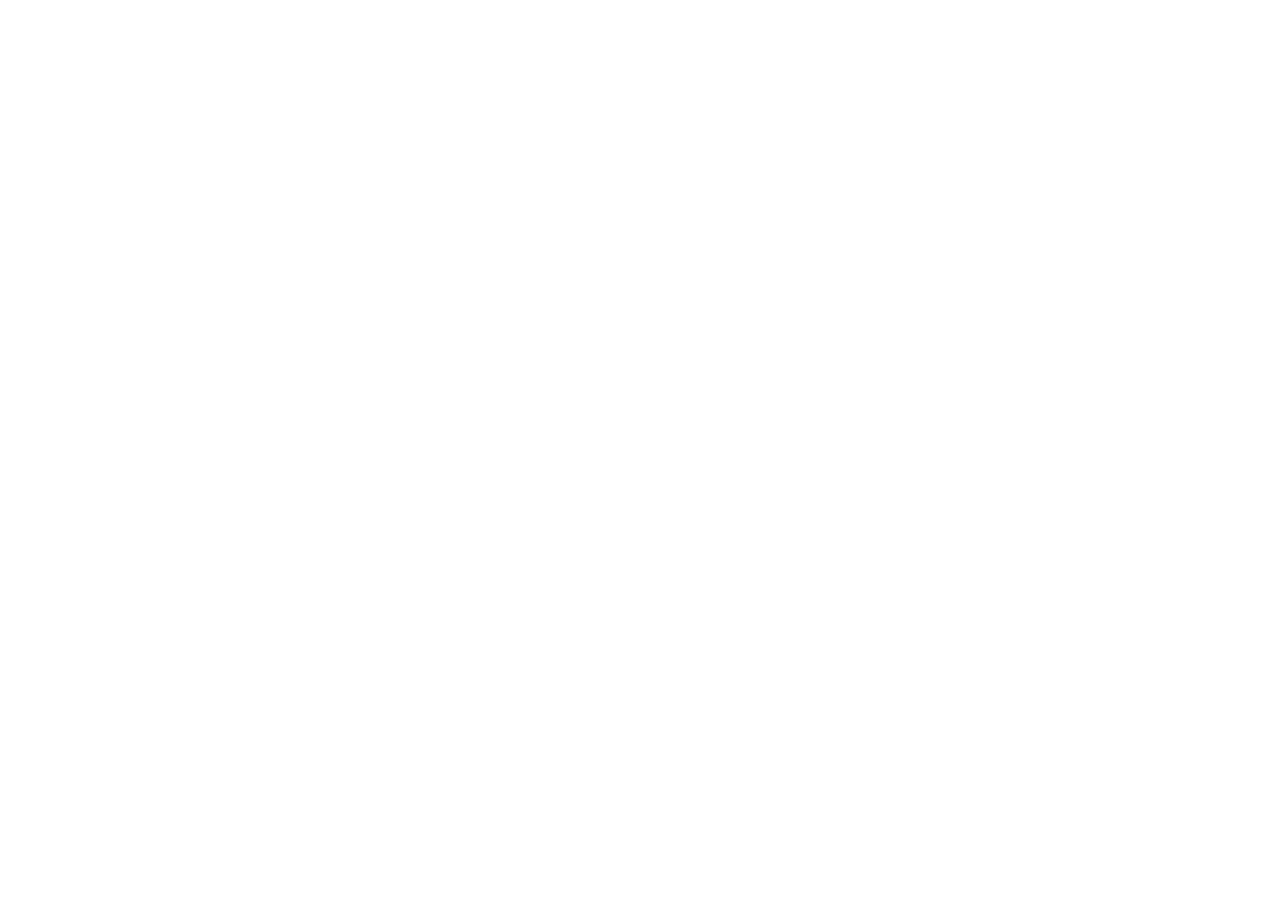
==== index.html @ 633e7de9 "initial commit with Psuedo Coding" ====
<!DOCTYPE html>
<html lang="en">
<head>
    <meta charset="UTF-8">
    <meta http-equiv="X-UA-Compatible" content="IE=edge">
    <meta name="viewport" content="width=device-width, initial-scale=1.0">
    <title>Coding Quiz</title>
</head>
<body>
    <!-- A title -->

    <!-- A button to start quiz -->

    <!-- Timer Countdown -->

    <!-- Container for questions -->

    <!-- Container for High Score -->

    
</body>
</html>
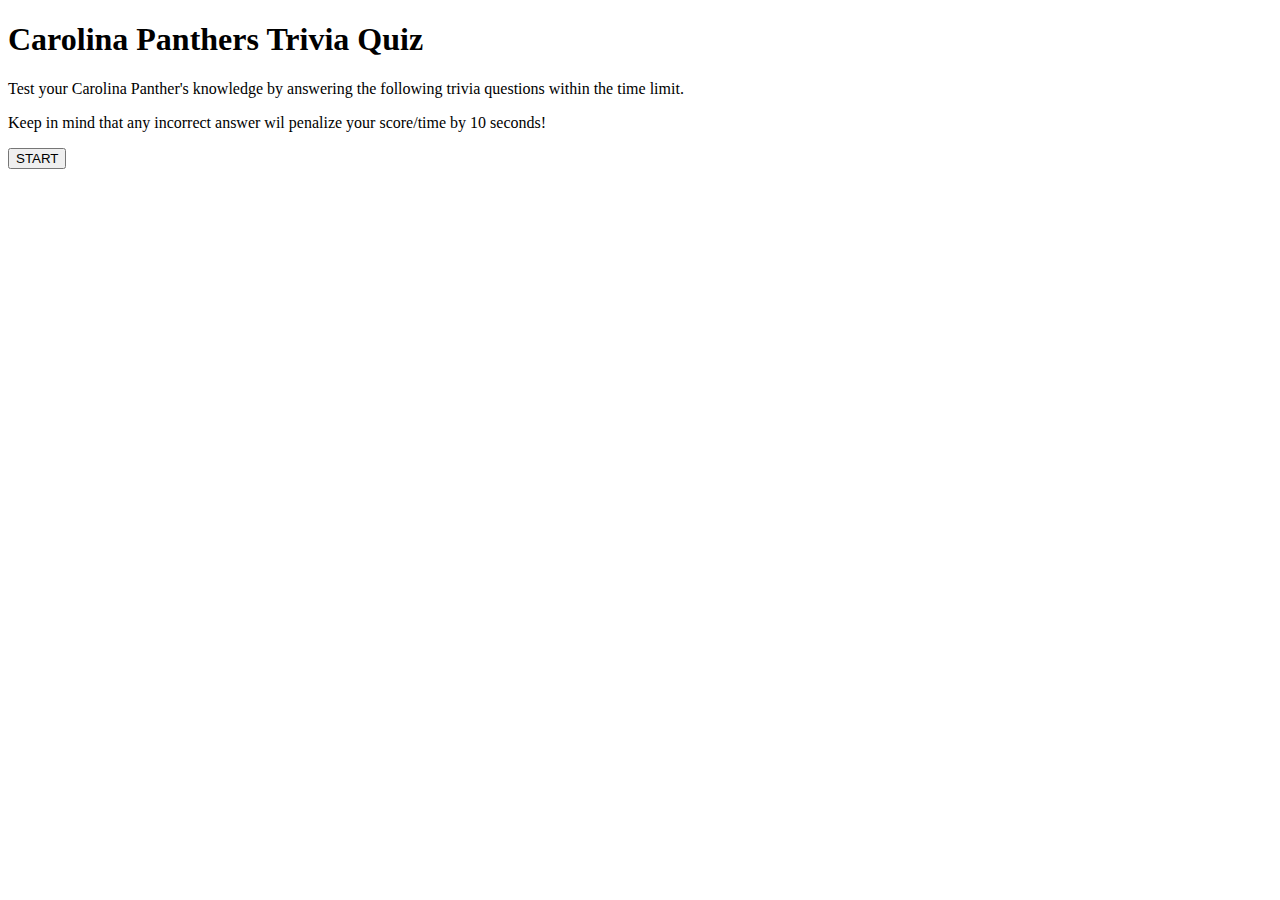
==== commit e558e4d5: "added basic HTML structure" ====
--- a/index.html
+++ b/index.html
@@ -4,19 +4,29 @@
     <meta charset="UTF-8">
     <meta http-equiv="X-UA-Compatible" content="IE=edge">
     <meta name="viewport" content="width=device-width, initial-scale=1.0">
-    <title>Coding Quiz</title>
+    <title>Carolina Panthers Quiz</title>
+    <link rel="stylesheet" href="assets/css/style.css">
 </head>
 <body>
-    <!-- A title -->
-
+    <div>
+         <!-- A title -->
+        <h1>Carolina Panthers Trivia Quiz</h1>
+        <p>
+            Test your Carolina Panther's knowledge by answering the following
+            trivia questions within the time limit.    
+        </p>
+        <p>
+            Keep in mind that any incorrect answer wil penalize your score/time by 10 seconds!
+        </p>
+    </div>
     <!-- A button to start quiz -->
-
+    <button id="start">START</button>
     <!-- Timer Countdown -->
-
+    <div id="timer"></div>
     <!-- Container for questions -->
-
+    <div id="questionBox"></div>
     <!-- Container for High Score -->
 
-    
+    <script src="assets/js/script.js"></script>
 </body>
 </html>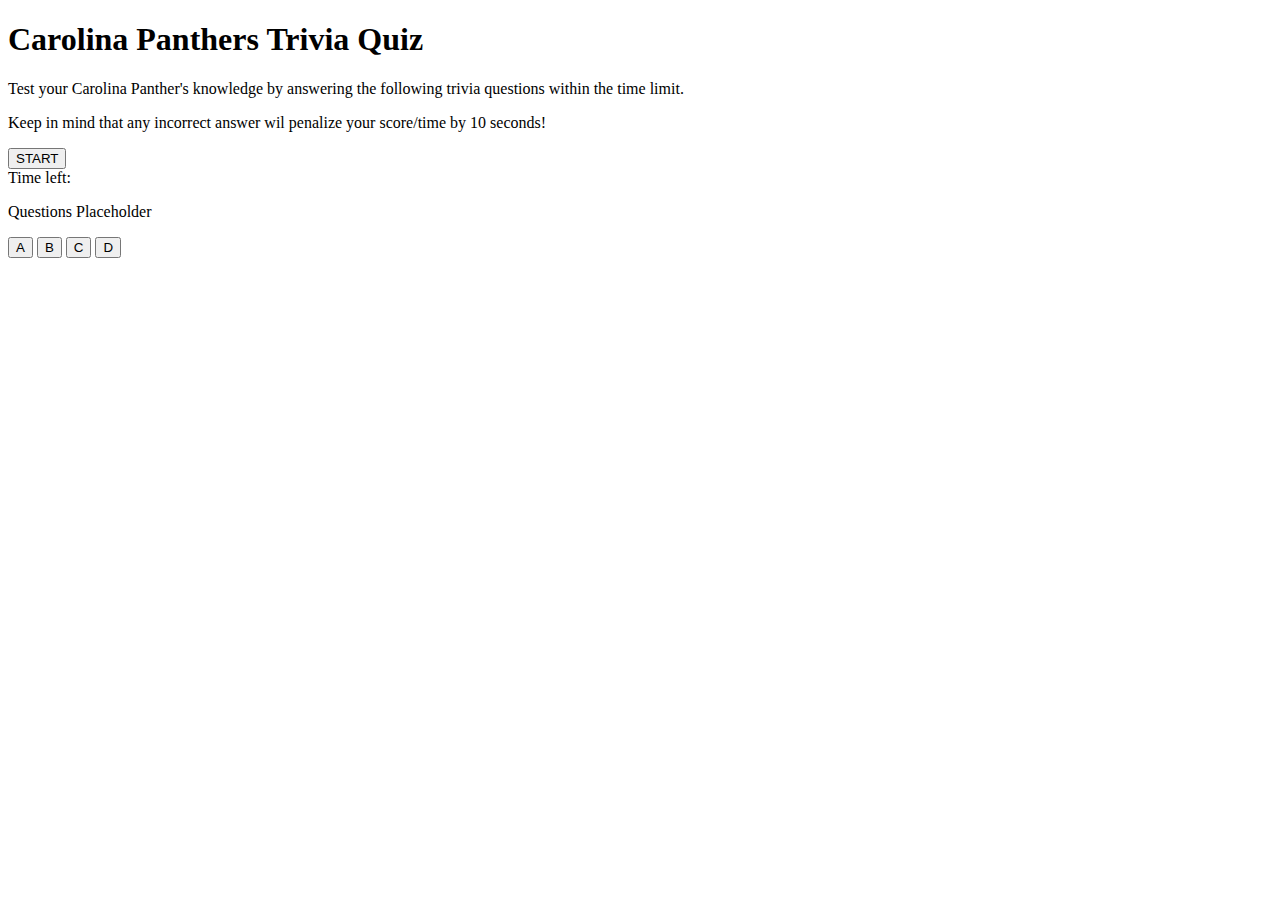
==== commit 05d4e691: "added question variables" ====
--- a/index.html
+++ b/index.html
@@ -24,7 +24,15 @@
     <!-- Timer Countdown -->
     <div id="timer"></div>
     <!-- Container for questions -->
-    <div id="questionBox"></div>
+    <div id="questionBox">
+        <div id="timer">Time left: </div>
+        <div id="questions"><p>Questions Placeholder</p></div>
+            <button id="a" onclick="checkAnswer('a')">A</button>
+            <button id="b" onclick="checkAnswer('b')">B</button>
+            <button id="c" onclick="checkAnswer('c')">C</button>
+            <button id="d" onclick="checkAnswer('d')">D</button>
+        <div id="result"></div>
+    </div>
     <!-- Container for High Score -->
 
     <script src="assets/js/script.js"></script>
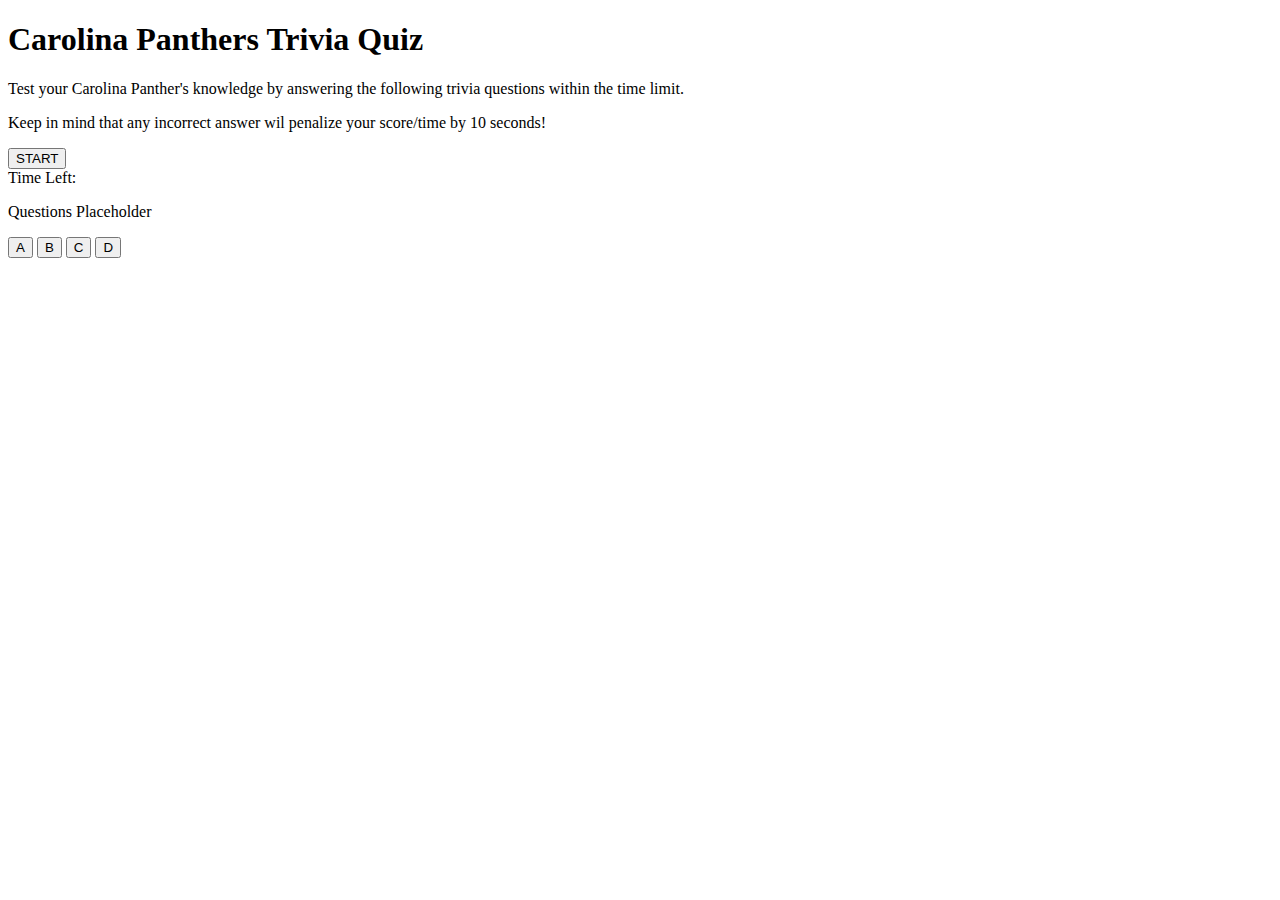
==== commit 1725cfba: "added a lot of Psuedo Code in JS" ====
--- a/index.html
+++ b/index.html
@@ -11,26 +11,27 @@
     <div>
          <!-- A title -->
         <h1>Carolina Panthers Trivia Quiz</h1>
-        <p>
-            Test your Carolina Panther's knowledge by answering the following
-            trivia questions within the time limit.    
-        </p>
-        <p>
-            Keep in mind that any incorrect answer wil penalize your score/time by 10 seconds!
-        </p>
+        <div id="instructions-container">
+            <p>
+                Test your Carolina Panther's knowledge by answering the following
+                trivia questions within the time limit.    
+            </p>
+            <p>
+                Keep in mind that any incorrect answer wil penalize your score/time by 10 seconds!
+            </p>
+        </div>
     </div>
     <!-- A button to start quiz -->
     <button id="start">START</button>
     <!-- Timer Countdown -->
-    <div id="timer"></div>
+    <div id="timer">Time Left: </div>
     <!-- Container for questions -->
     <div id="questionBox">
-        <div id="timer">Time left: </div>
         <div id="questions"><p>Questions Placeholder</p></div>
-            <button id="a" onclick="checkAnswer('a')">A</button>
-            <button id="b" onclick="checkAnswer('b')">B</button>
-            <button id="c" onclick="checkAnswer('c')">C</button>
-            <button id="d" onclick="checkAnswer('d')">D</button>
+            <button id="1" onclick="checkAnswer('a')">A</button>
+            <button id="2" onclick="checkAnswer('b')">B</button>
+            <button id="3" onclick="checkAnswer('c')">C</button>
+            <button id="4" onclick="checkAnswer('d')">D</button>
         <div id="result"></div>
     </div>
     <!-- Container for High Score -->
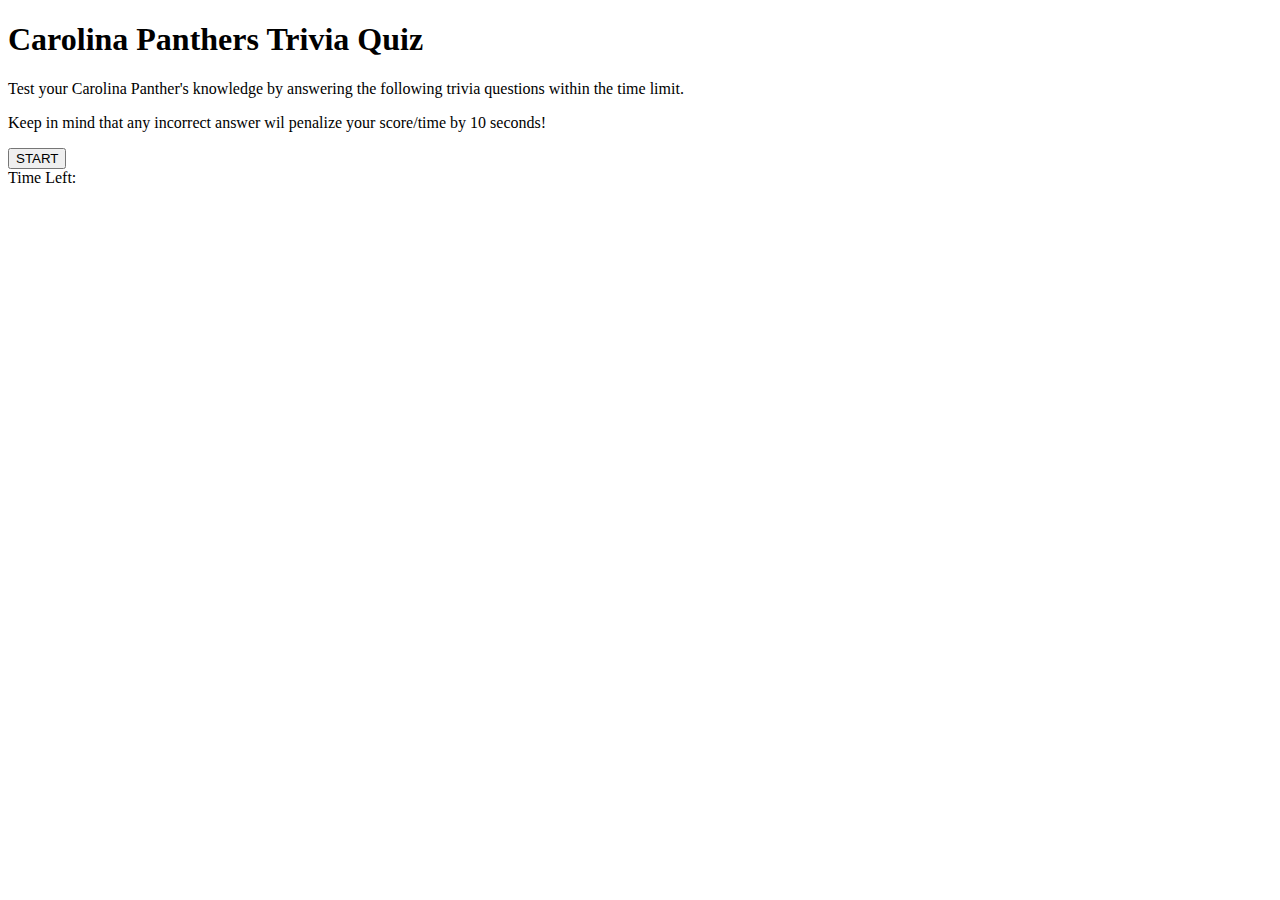
==== commit 522bb87f: "questions iterate when press StartBtn" ====
--- a/index.html
+++ b/index.html
@@ -27,11 +27,7 @@
     <div id="timer">Time Left: </div>
     <!-- Container for questions -->
     <div id="questionBox">
-        <div id="questions"><p>Questions Placeholder</p></div>
-            <button id="1" onclick="checkAnswer('a')">A</button>
-            <button id="2" onclick="checkAnswer('b')">B</button>
-            <button id="3" onclick="checkAnswer('c')">C</button>
-            <button id="4" onclick="checkAnswer('d')">D</button>
+        <div id="questions"></div>
         <div id="result"></div>
     </div>
     <!-- Container for High Score -->
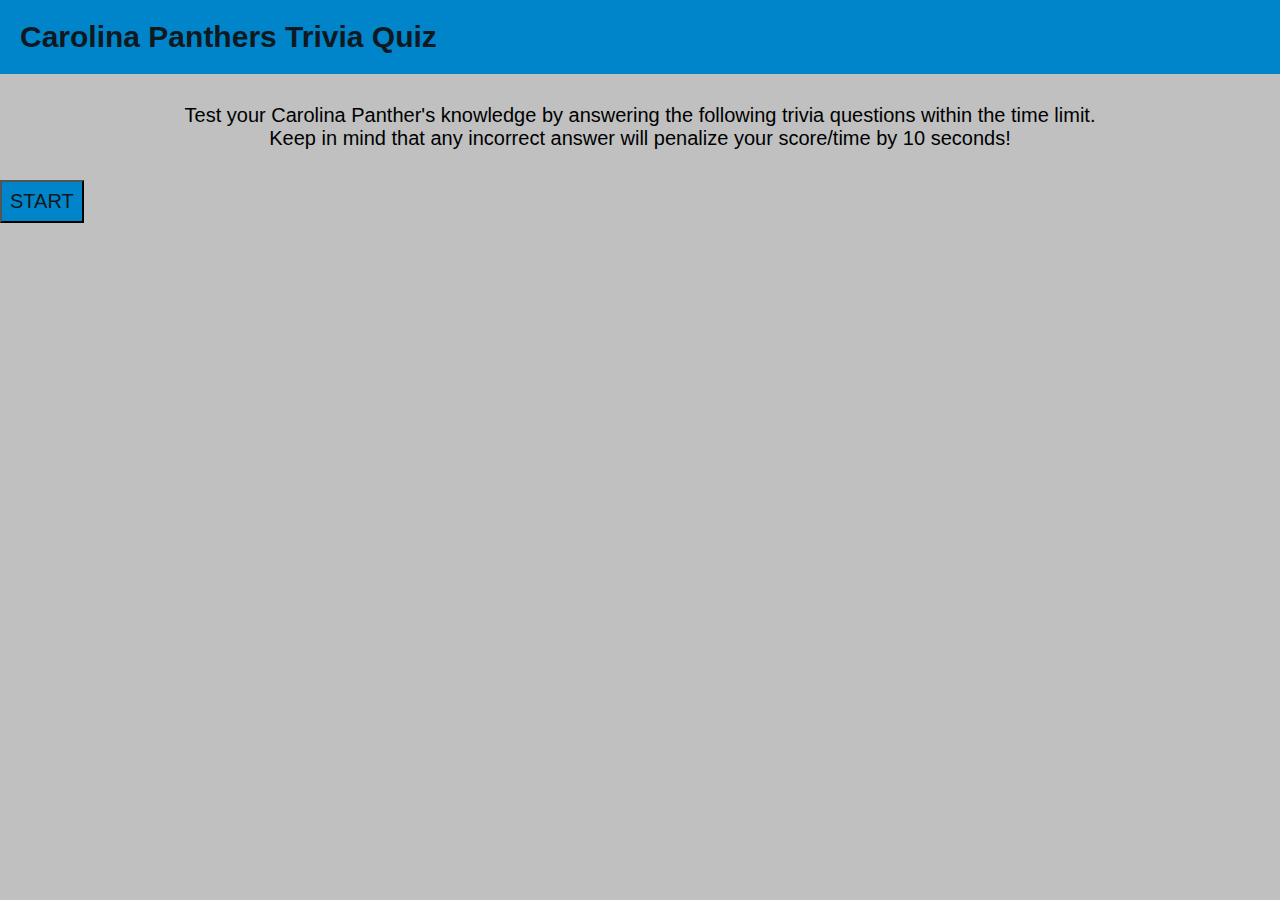
==== commit b2e09af5: "most components function except high score page" ====
--- a/index.html
+++ b/index.html
@@ -8,30 +8,31 @@
     <link rel="stylesheet" href="assets/css/style.css">
 </head>
 <body>
-    <div>
+    <nav>
          <!-- A title -->
         <h1>Carolina Panthers Trivia Quiz</h1>
-        <div id="instructions-container">
-            <p>
-                Test your Carolina Panther's knowledge by answering the following
-                trivia questions within the time limit.    
-            </p>
-            <p>
-                Keep in mind that any incorrect answer wil penalize your score/time by 10 seconds!
-            </p>
-        </div>
+    </nav>
+    <div id="instructions-container">
+        <p>
+            Test your Carolina Panther's knowledge by answering the following
+            trivia questions within the time limit.    
+        </p>
+        <p>
+            Keep in mind that any incorrect answer will penalize your score/time by 10 seconds!
+        </p>
     </div>
     <!-- A button to start quiz -->
     <button id="start">START</button>
     <!-- Timer Countdown -->
-    <div id="timer">Time Left: </div>
+    <div id="timer"></div>
     <!-- Container for questions -->
     <div id="questionBox">
         <div id="questions"></div>
         <div id="result"></div>
     </div>
     <!-- Container for High Score -->
-
+    <div id="gameEnd"></div>
+    <div id="finalScore"></div>
     <script src="assets/js/script.js"></script>
 </body>
 </html>--- a/assets/css/style.css
+++ b/assets/css/style.css
@@ -0,0 +1,33 @@
+* {
+    margin: 0;
+    padding: 0;
+}
+
+body {
+    font-family: Arial, Helvetica, sans-serif;
+    background-color: #BFC0BF;
+    font-size: 20px;
+}
+
+nav {
+    background-color: #0085CA;
+    padding: 20px;
+}
+h1 {
+    color: #101820;
+    font-size: 30px;
+}
+#instructions-container {
+    display: flex;
+    flex-direction: column;
+    justify-content: center;
+    align-items: center;
+    margin: 20px;
+    padding: 10px;
+}
+button {
+    background-color: #0085CA;
+    color: #101820;
+    font-size: 20px;
+    padding: 8px;
+}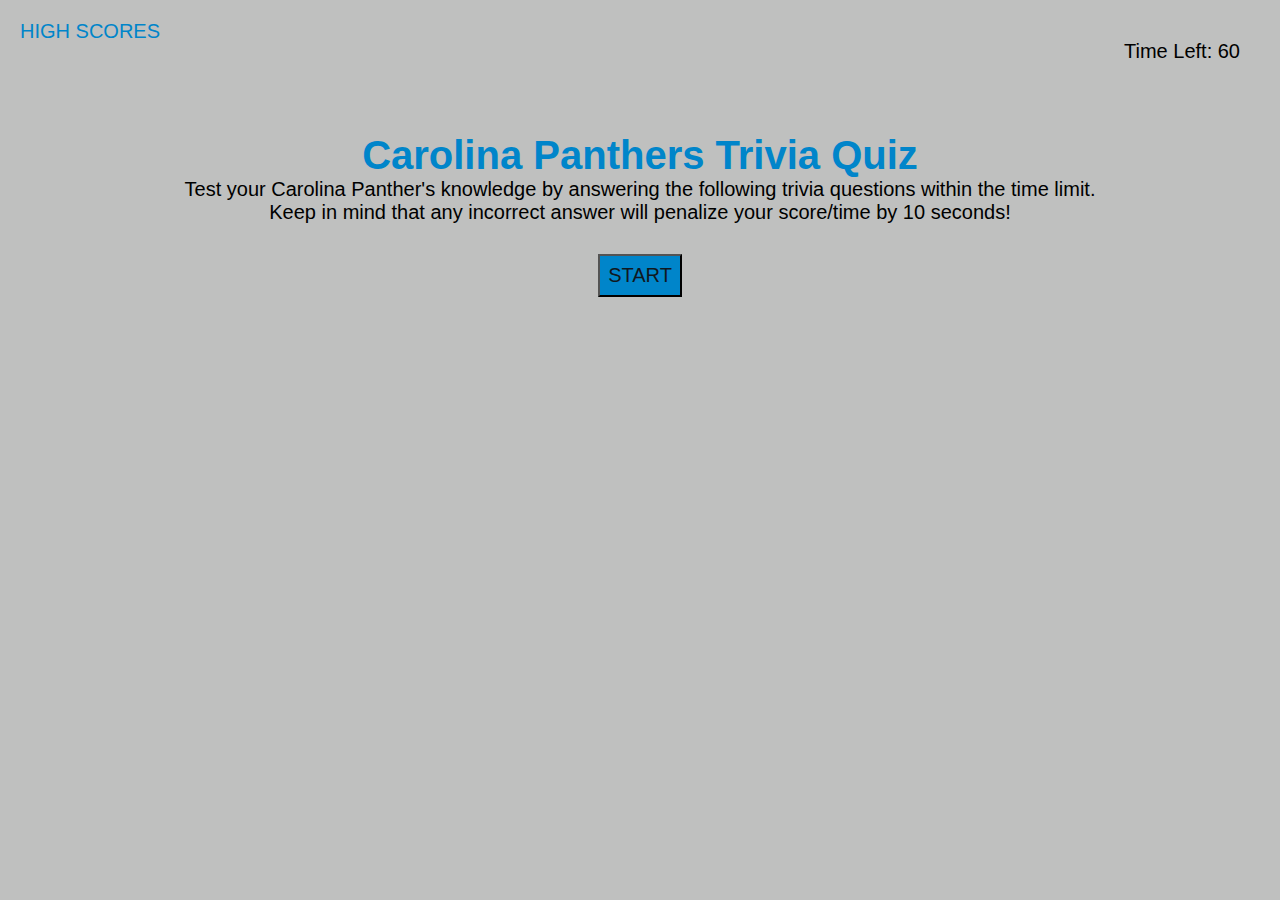
==== commit 9017cda0: "set up links to highscore page" ====
--- a/index.html
+++ b/index.html
@@ -1,5 +1,6 @@
 <!DOCTYPE html>
 <html lang="en">
+
 <head>
     <meta charset="UTF-8">
     <meta http-equiv="X-UA-Compatible" content="IE=edge">
@@ -7,32 +8,40 @@
     <title>Carolina Panthers Quiz</title>
     <link rel="stylesheet" href="assets/css/style.css">
 </head>
+
 <body>
     <nav>
-         <!-- A title -->
-        <h1>Carolina Panthers Trivia Quiz</h1>
+        <a href="highscores.html">HIGH SCORES</a>
+        <!-- Timer Countdown -->
+        <div id="timer">Time Left: 60</div>
     </nav>
     <div id="instructions-container">
+        <!-- A title -->
+        <h1>Carolina Panthers Trivia Quiz</h1>
         <p>
             Test your Carolina Panther's knowledge by answering the following
-            trivia questions within the time limit.    
+            trivia questions within the time limit.
         </p>
         <p>
             Keep in mind that any incorrect answer will penalize your score/time by 10 seconds!
         </p>
     </div>
     <!-- A button to start quiz -->
-    <button id="start">START</button>
-    <!-- Timer Countdown -->
-    <div id="timer"></div>
+    <div>
+        <button id="start">START</button>
+
+    </div>
     <!-- Container for questions -->
     <div id="questionBox">
         <div id="questions"></div>
+        <div id="answers"></div>
         <div id="result"></div>
     </div>
     <!-- Container for High Score -->
     <div id="gameEnd"></div>
     <div id="finalScore"></div>
+    <div id="initials"></div>
     <script src="assets/js/script.js"></script>
 </body>
+
 </html>--- a/assets/css/style.css
+++ b/assets/css/style.css
@@ -9,13 +9,27 @@
     font-size: 20px;
 }
 
-nav {
-    background-color: #0085CA;
+div {display: flex;
+flex-direction: column;
+justify-content: center;
+align-items: center;
+margin: 20px;
+}
+
+nav { 
     padding: 20px;
+    display: flex;
+    flex-direction: row;
+    justify-content: space-between;
+}
+a {
+color: #0085CA;
+text-decoration: none;
+
 }
 h1 {
-    color: #101820;
-    font-size: 30px;
+    color: #0085CA;
+    font-size: 40px;
 }
 #instructions-container {
     display: flex;
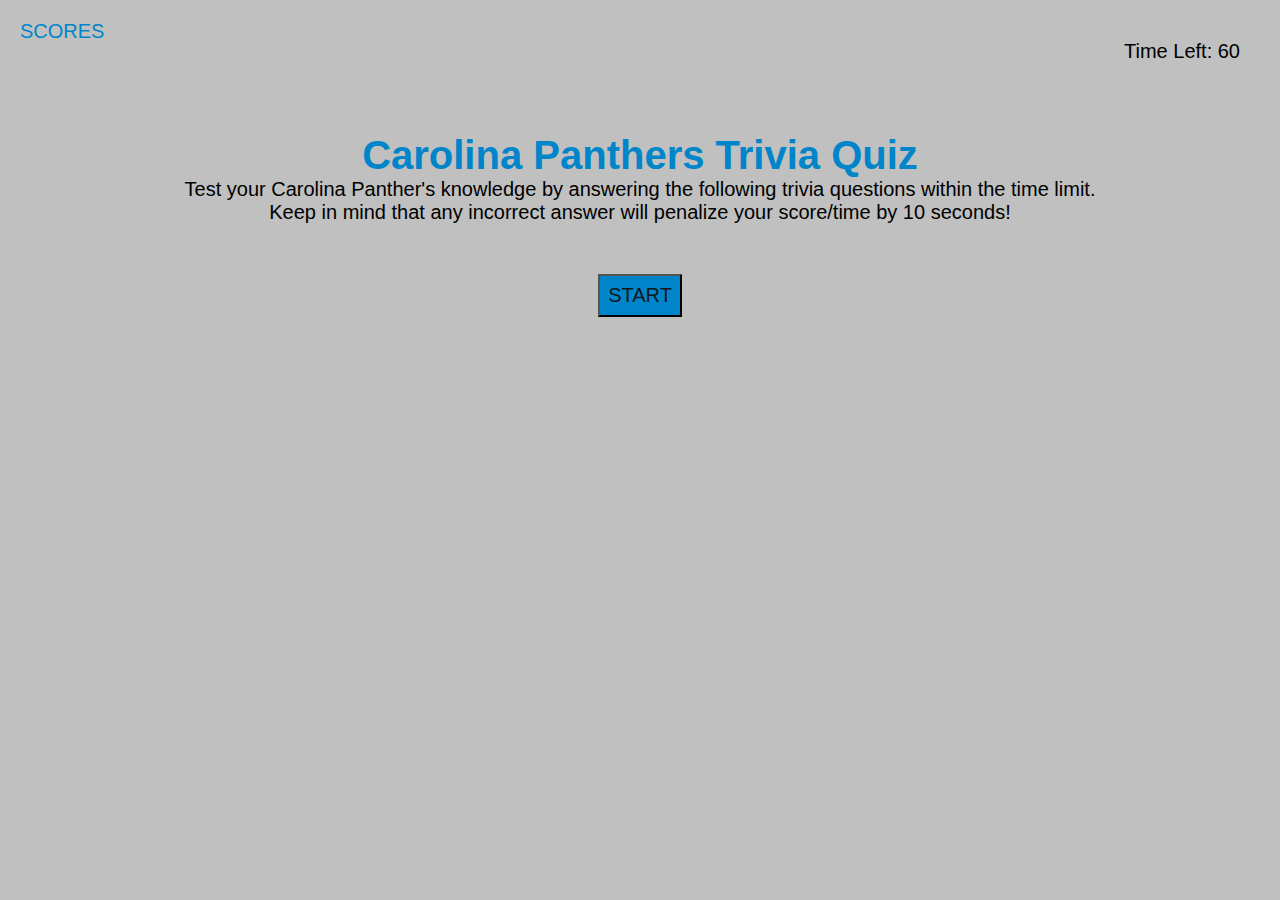
==== commit f30eabd2: "local storage for name and score working" ====
--- a/index.html
+++ b/index.html
@@ -11,7 +11,7 @@
 
 <body>
     <nav>
-        <a href="highscores.html">HIGH SCORES</a>
+        <a href="highscores.html">SCORES</a>
         <!-- Timer Countdown -->
         <div id="timer">Time Left: 60</div>
     </nav>
--- a/assets/css/style.css
+++ b/assets/css/style.css
@@ -44,4 +44,12 @@
     color: #101820;
     font-size: 20px;
     padding: 8px;
-}+    margin: 20px;
+}
+
+/* #highscoreTable {
+    display: flex;
+    flex-direction: column;
+    justify-content: center;
+    align-items: center;
+} */